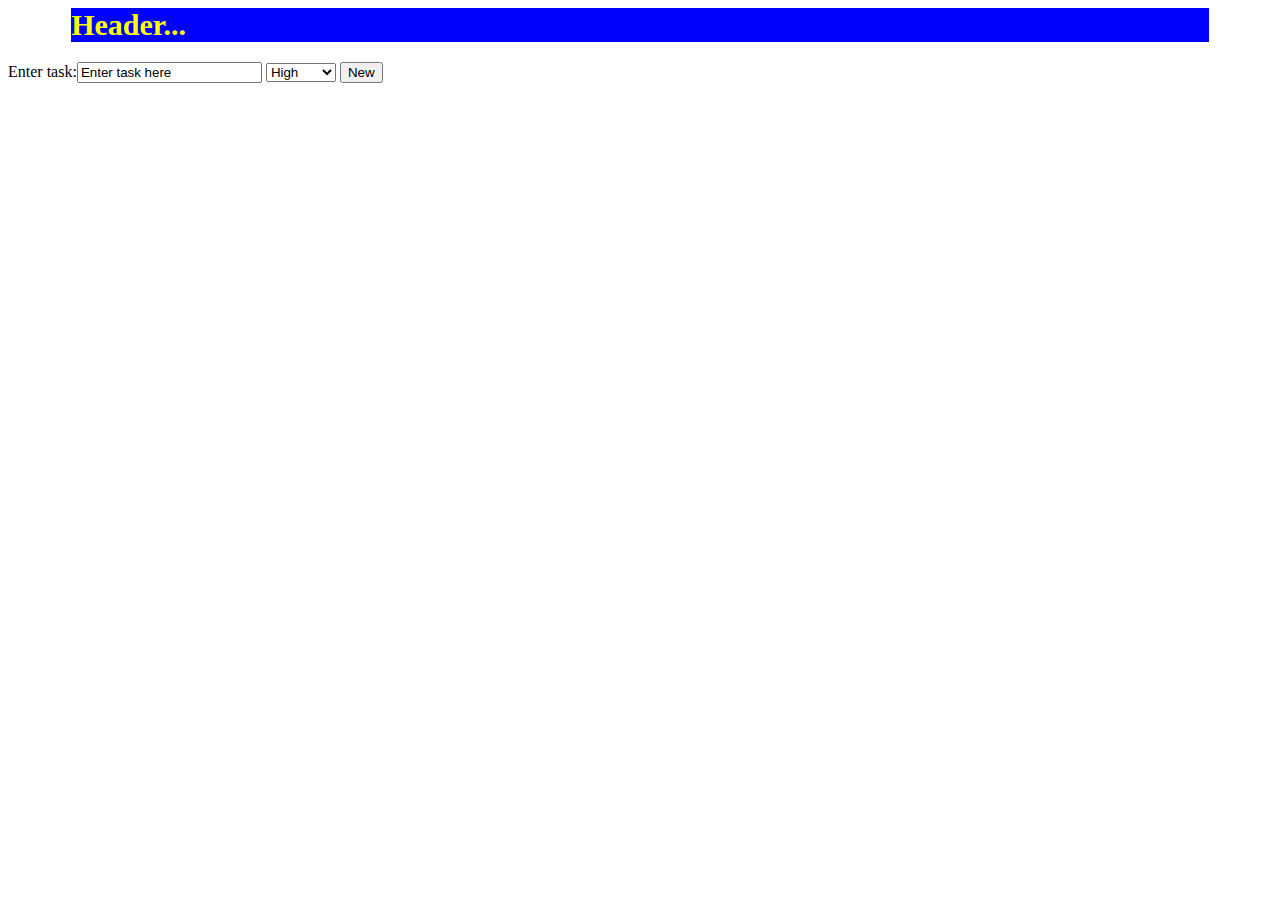
==== finalTodo.html @ 3d4d36fd "Update finalTodo.html" ====
<html>
    <head>
      <link rel=stylesheet href=finalTodo.css type=text/css />
    </head>
  <body>
    <script type="text/javascript" src="http://bnmetp.github.io/CS130/listsaver.js"></script>
    
    <script type="text/jacascript">
        window.onload = function() { restoreList("todoList", check) }
    </script>
    
    <script type="text/javascript" src="finalTodo.js"></script>
    
    <section>
      <h1 style="color:yellow">Header...</h1>
      <p>
        <ul id="todoList">
        </ul>
      </p>
    </section>
    
    <div>
      <p>Enter task:<input type="text" value="Enter task here" id="task">
      <select id="priority">
          <option>High</option>
          <option>Medium</option>
          <option>Low</option>
       </select>
      <button onClick="addTask()">New</button></p>
    </div>
    
  </body>
</html>
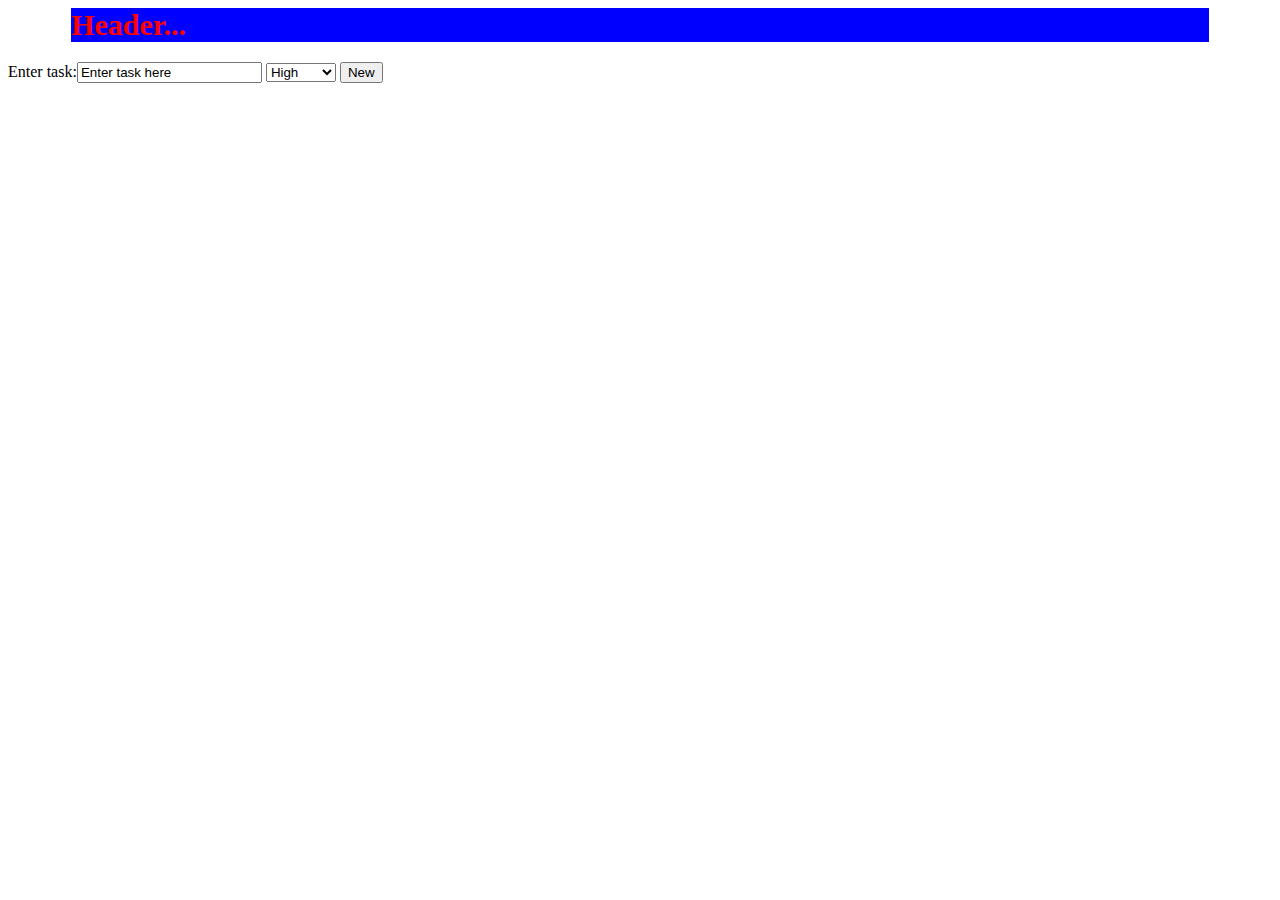
==== commit 986a1a17: "Update finalTodo.html" ====
--- a/finalTodo.html
+++ b/finalTodo.html
@@ -5,14 +5,14 @@
   <body>
     <script type="text/javascript" src="http://bnmetp.github.io/CS130/listsaver.js"></script>
     
-    <script type="text/jacascript">
+    <script type="text/javascript">
         window.onload = function() { restoreList("todoList", check) }
     </script>
     
     <script type="text/javascript" src="finalTodo.js"></script>
     
     <section>
-      <h1 style="color:yellow">Header...</h1>
+      <h1 style="color:red">Header...</h1>
       <p>
         <ul id="todoList">
         </ul>
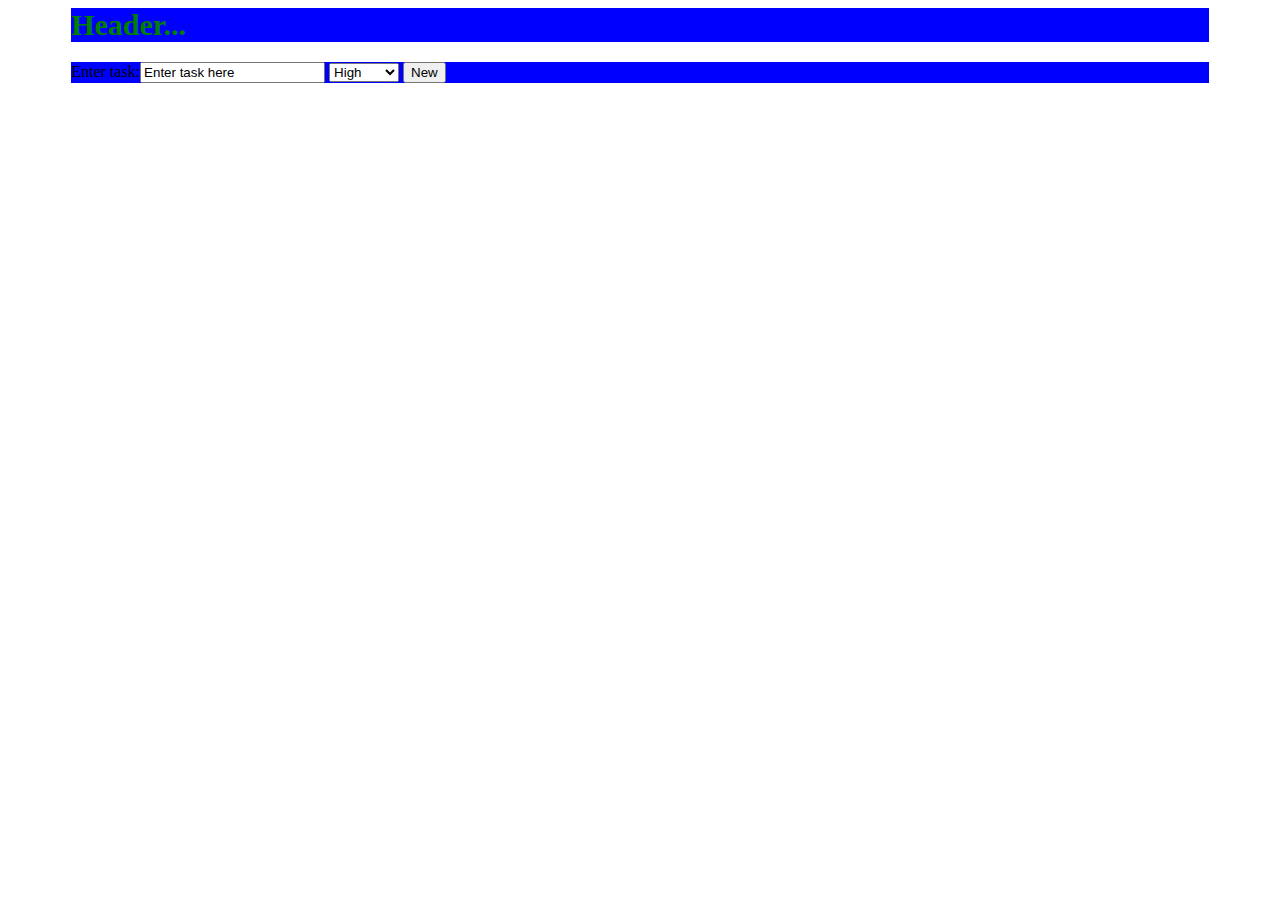
==== commit 57247bf8: "Update finalTodo.html" ====
--- a/finalTodo.html
+++ b/finalTodo.html
@@ -3,7 +3,7 @@
       <link rel=stylesheet href=finalTodo.css type=text/css />
     </head>
   <body>
-    <script type="text/javascript" src="http://bnmetp.github.io/CS130/listsaver.js"></script>
+    <script type="text/javascript" src="http://bnmnetp.github.io/CS130/listsaver.js"></script>
     
     <script type="text/javascript">
         window.onload = function() { restoreList("todoList", check) }
@@ -12,7 +12,7 @@
     <script type="text/javascript" src="finalTodo.js"></script>
     
     <section>
-      <h1 style="color:red">Header...</h1>
+      <h1 style="color:green">Header...</h1>
       <p>
         <ul id="todoList">
         </ul>
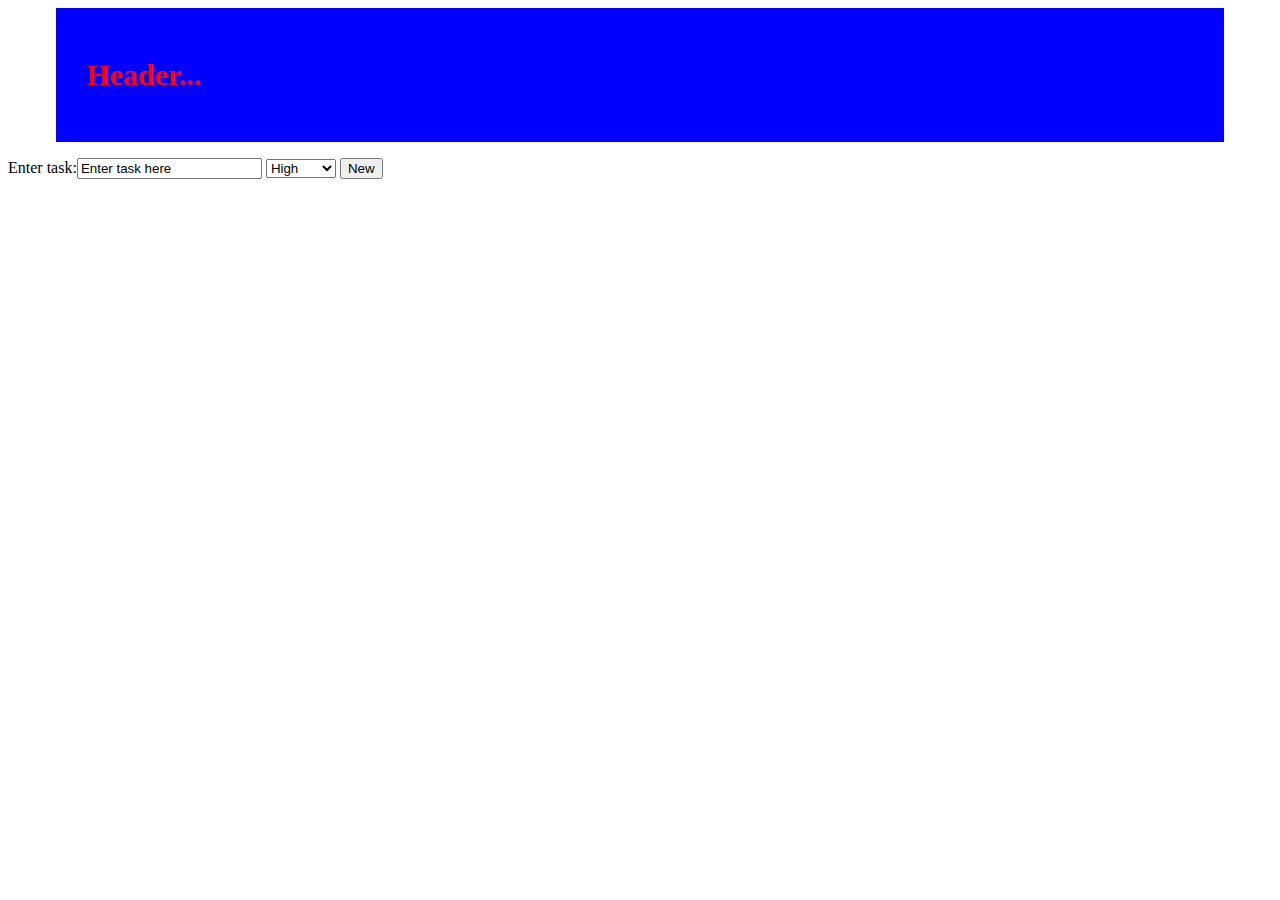
==== commit 054ffb4f: "Update finalTodo.html" ====
--- a/finalTodo.html
+++ b/finalTodo.html
@@ -12,7 +12,7 @@
     <script type="text/javascript" src="finalTodo.js"></script>
     
     <section>
-      <h1 style="color:green">Header...</h1>
+      <h1 style="color:red">Header...</h1>
       <p>
         <ul id="todoList">
         </ul>
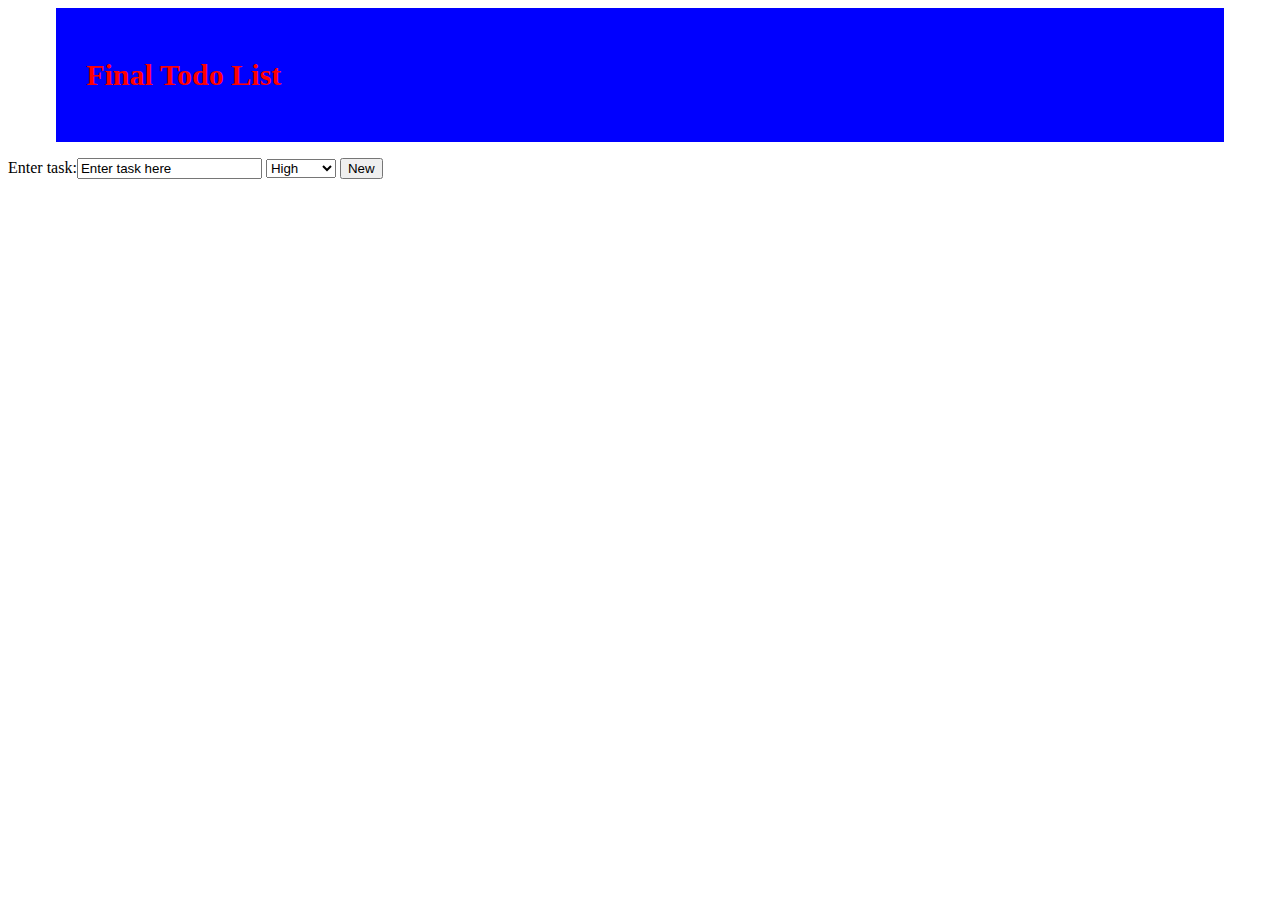
==== commit 273a0c3b: "Update finalTodo.html" ====
--- a/finalTodo.html
+++ b/finalTodo.html
@@ -12,7 +12,7 @@
     <script type="text/javascript" src="finalTodo.js"></script>
     
     <section>
-      <h1 style="color:red">Header...</h1>
+      <h1>Final Todo List</h1>
       <p>
         <ul id="todoList">
         </ul>
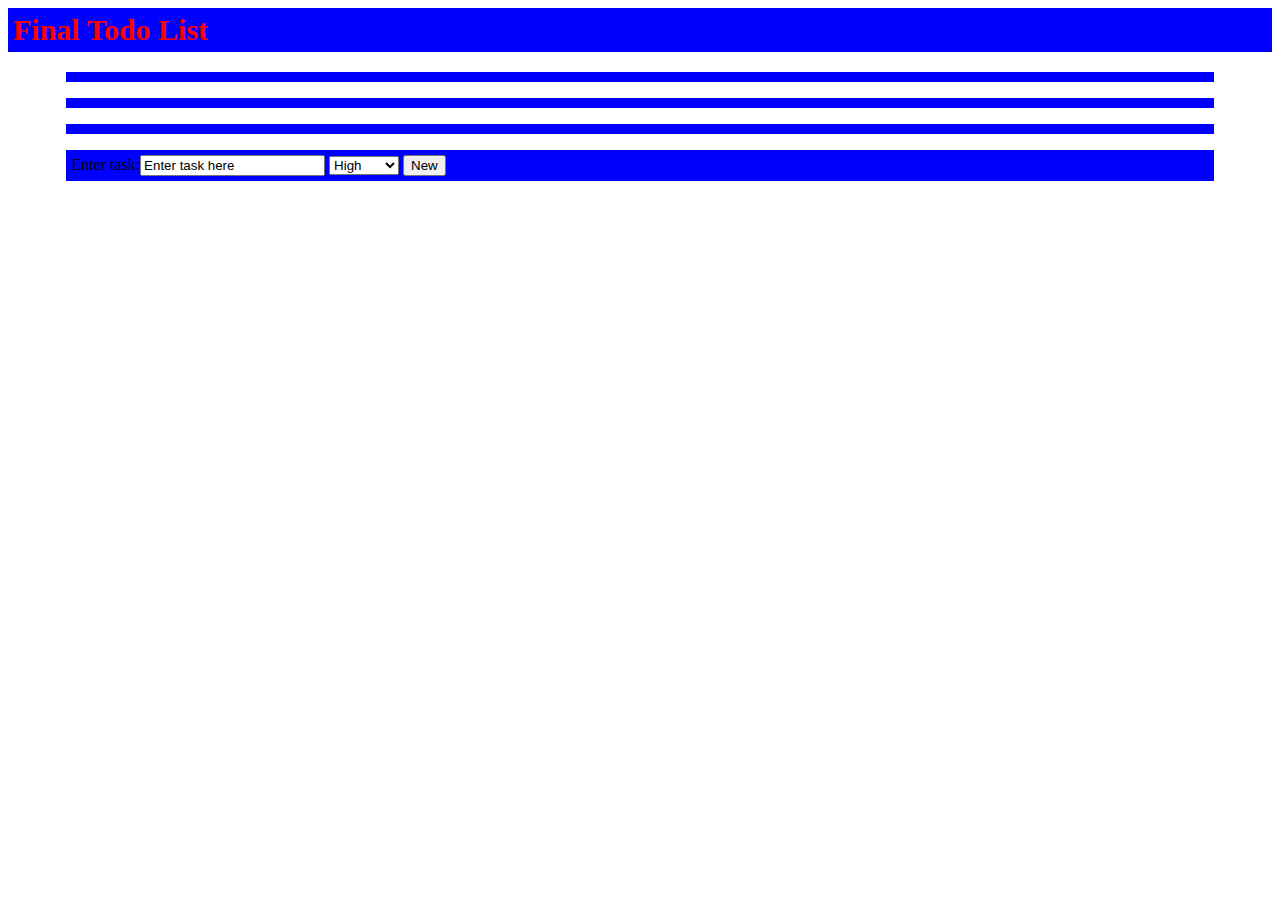
==== commit beefddf6: "Update finalTodo.html" ====
--- a/finalTodo.html
+++ b/finalTodo.html
@@ -20,7 +20,7 @@
     </section>
     
     <div>
-      <p>Enter task:<input type="text" value="Enter task here" id="task">
+      <p id="interact">Enter task:<input type="text" value="Enter task here" id="task">
       <select id="priority">
           <option>High</option>
           <option>Medium</option>
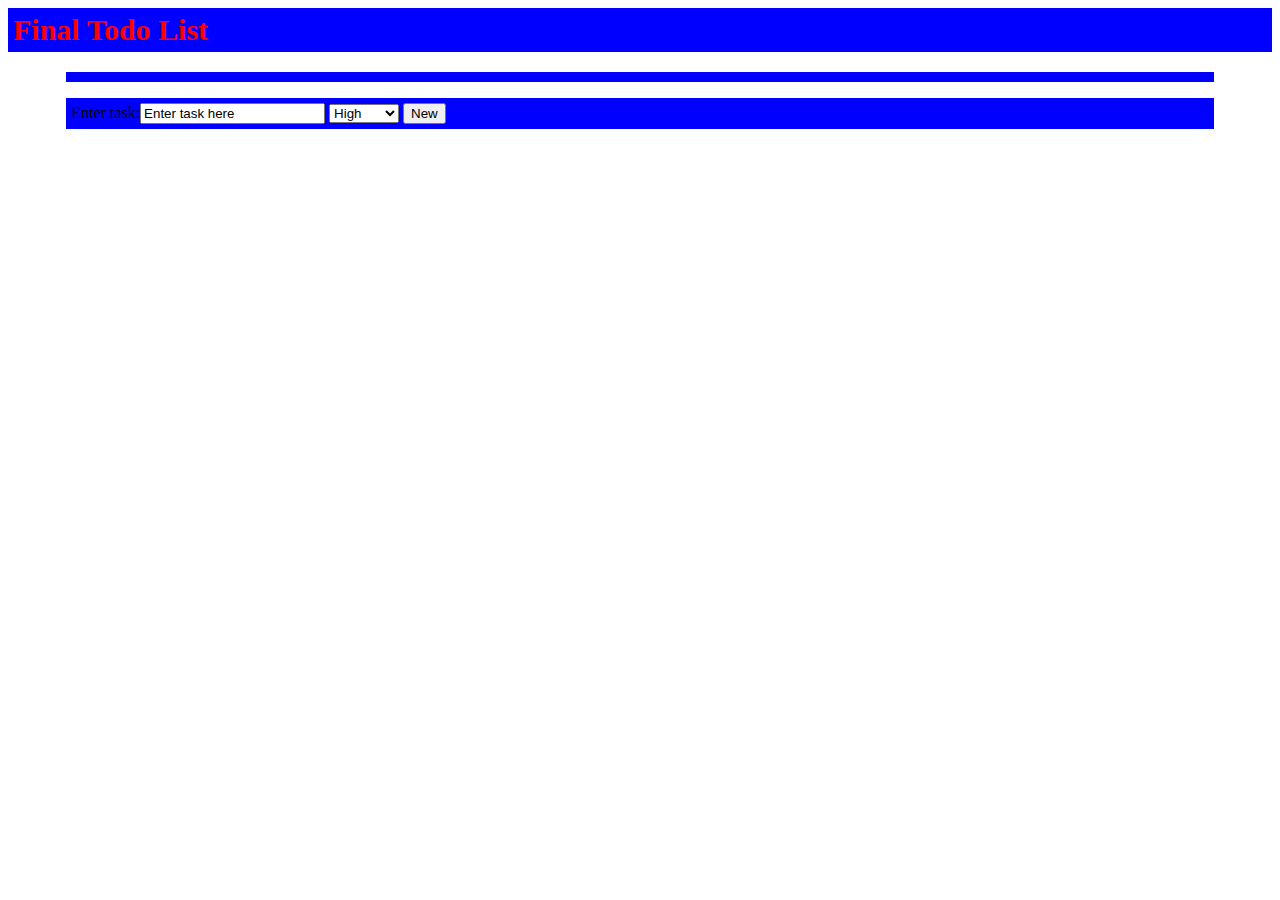
==== commit afc69c1a: "Update finalTodo.html" ====
--- a/finalTodo.html
+++ b/finalTodo.html
@@ -20,7 +20,7 @@
     </section>
     
     <div>
-      <p id="interact">Enter task:<input type="text" value="Enter task here" id="task">
+      <p class="interact">Enter task:<input type="text" value="Enter task here" id="task">
       <select id="priority">
           <option>High</option>
           <option>Medium</option>
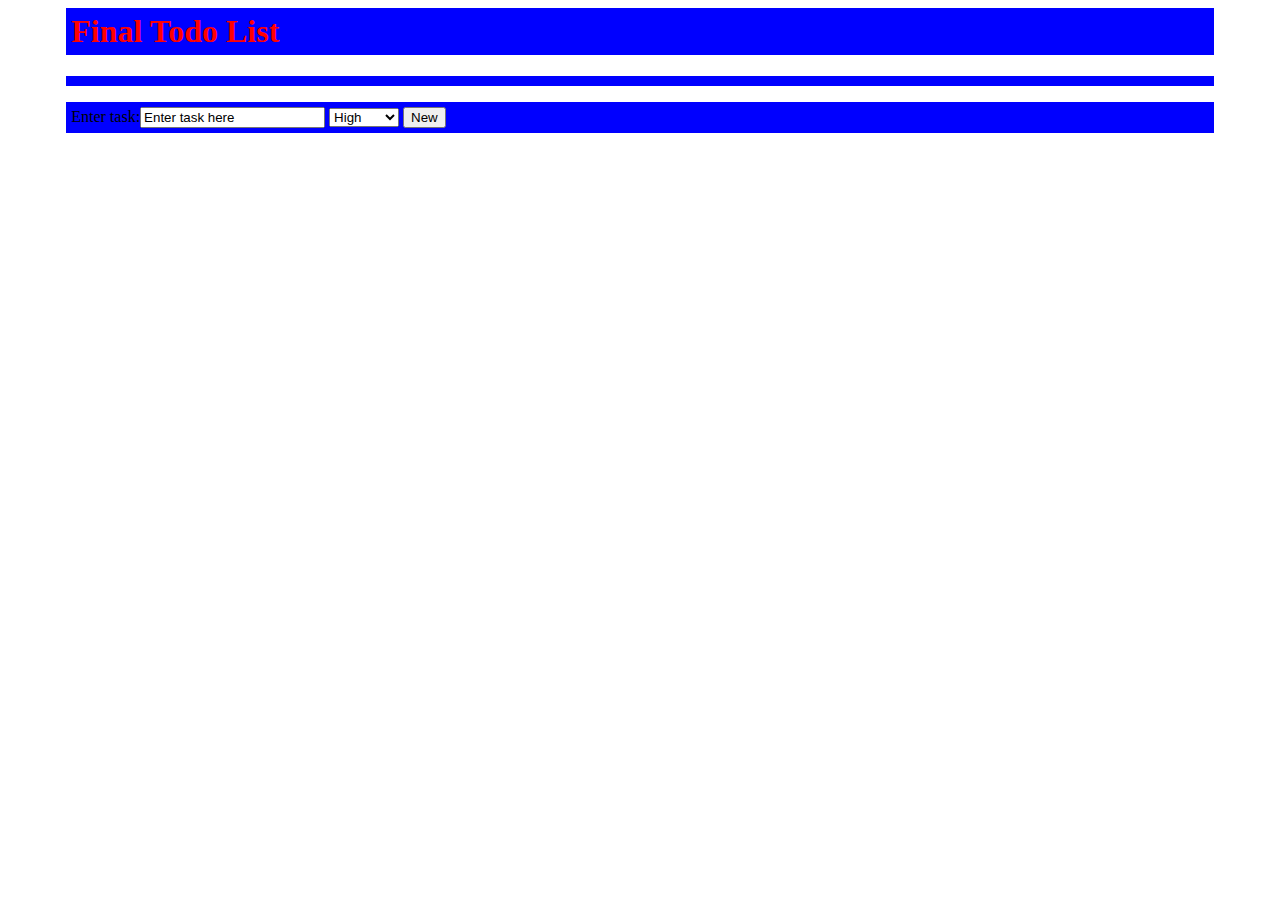
==== commit c1b4f707: "Update finalTodo.html" ====
--- a/finalTodo.html
+++ b/finalTodo.html
@@ -4,13 +4,12 @@
     </head>
   <body>
     <script type="text/javascript" src="http://bnmnetp.github.io/CS130/listsaver.js"></script>
+    <script type="text/javascript" src="finalTodo.js"></script>
     
     <script type="text/javascript">
         window.onload = function() { restoreList("todoList", check) }
     </script>
-    
-    <script type="text/javascript" src="finalTodo.js"></script>
-    
+
     <section>
       <h1>Final Todo List</h1>
       <p>
